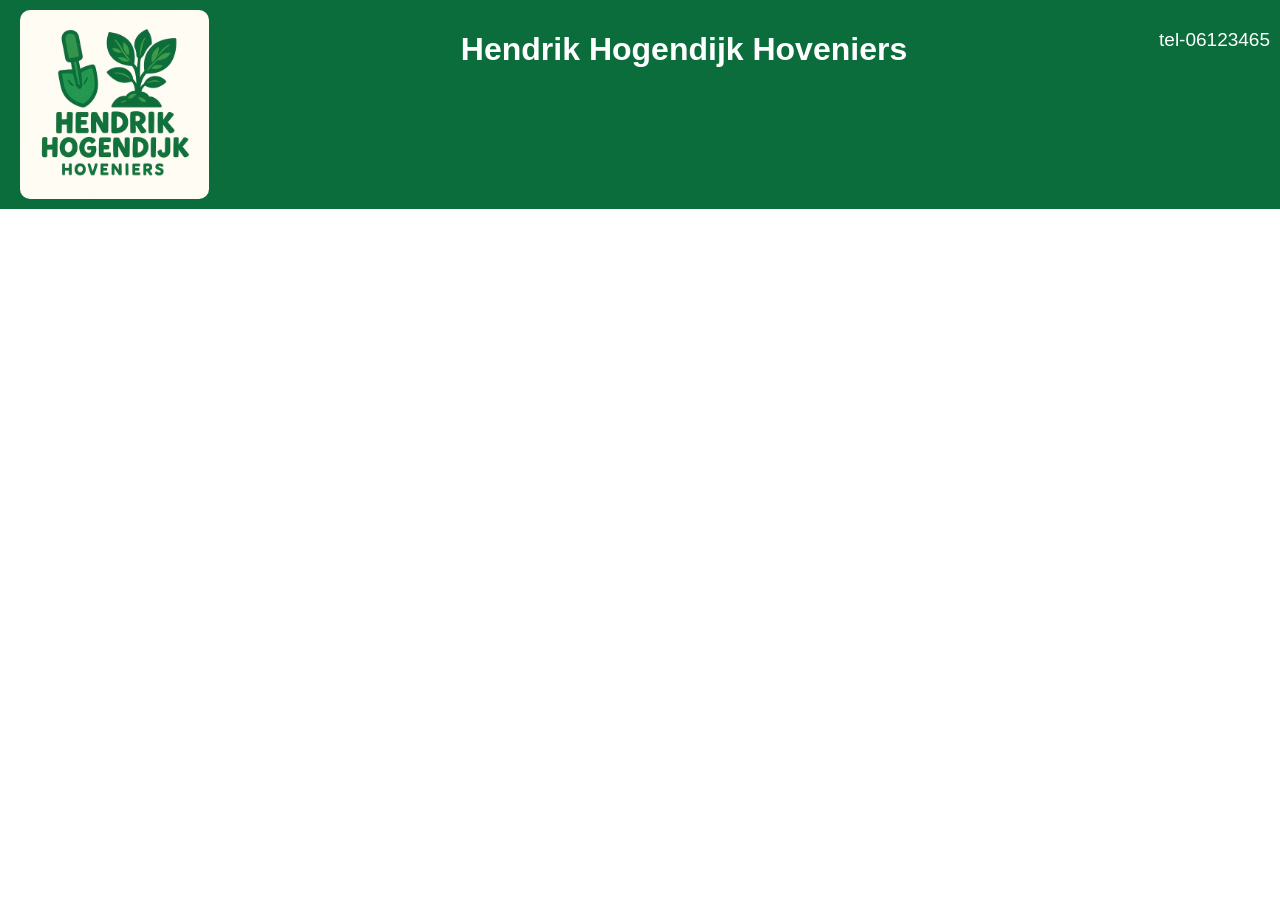
==== index.html @ 96139354 "header is af voor desktop ben bezig met header voor telefoon" ====
<!DOCTYPE html>
<html lang="en">

<head>
    <meta charset="UTF-8">
    <meta name="viewport" content="width=device-width, initial-scale=1.0">
    <title>Document</title>
    <link rel="stylesheet" href="./assets/css/style.css">
</head>

<body>
    <header>
        <img src="./assets/images/logo.webp" alt="logo">
        <h1>Hendrik Hogendijk Hoveniers</h1>
        <p class="phone_number">tel-06123465</p>
    </header>

</body>

</html>
---- assets/css/style.css ----
body {
  margin: 0px;
  font-family: Arial, Helvetica, sans-serif;
}

header {
  background-color: #0C6D3C;
  display: flex;
  justify-content: space-between;
  gap: 50px;
  padding: 10px;
  color: white;
}
header .phone_number {
  font-size: 19px;
}
header img {
  border-radius: 10px;
  width: 15%;
  min-width: 100px;
  min-height: auto;
  height: auto;
  margin-left: 10px;
}/*# sourceMappingURL=style.css.map */
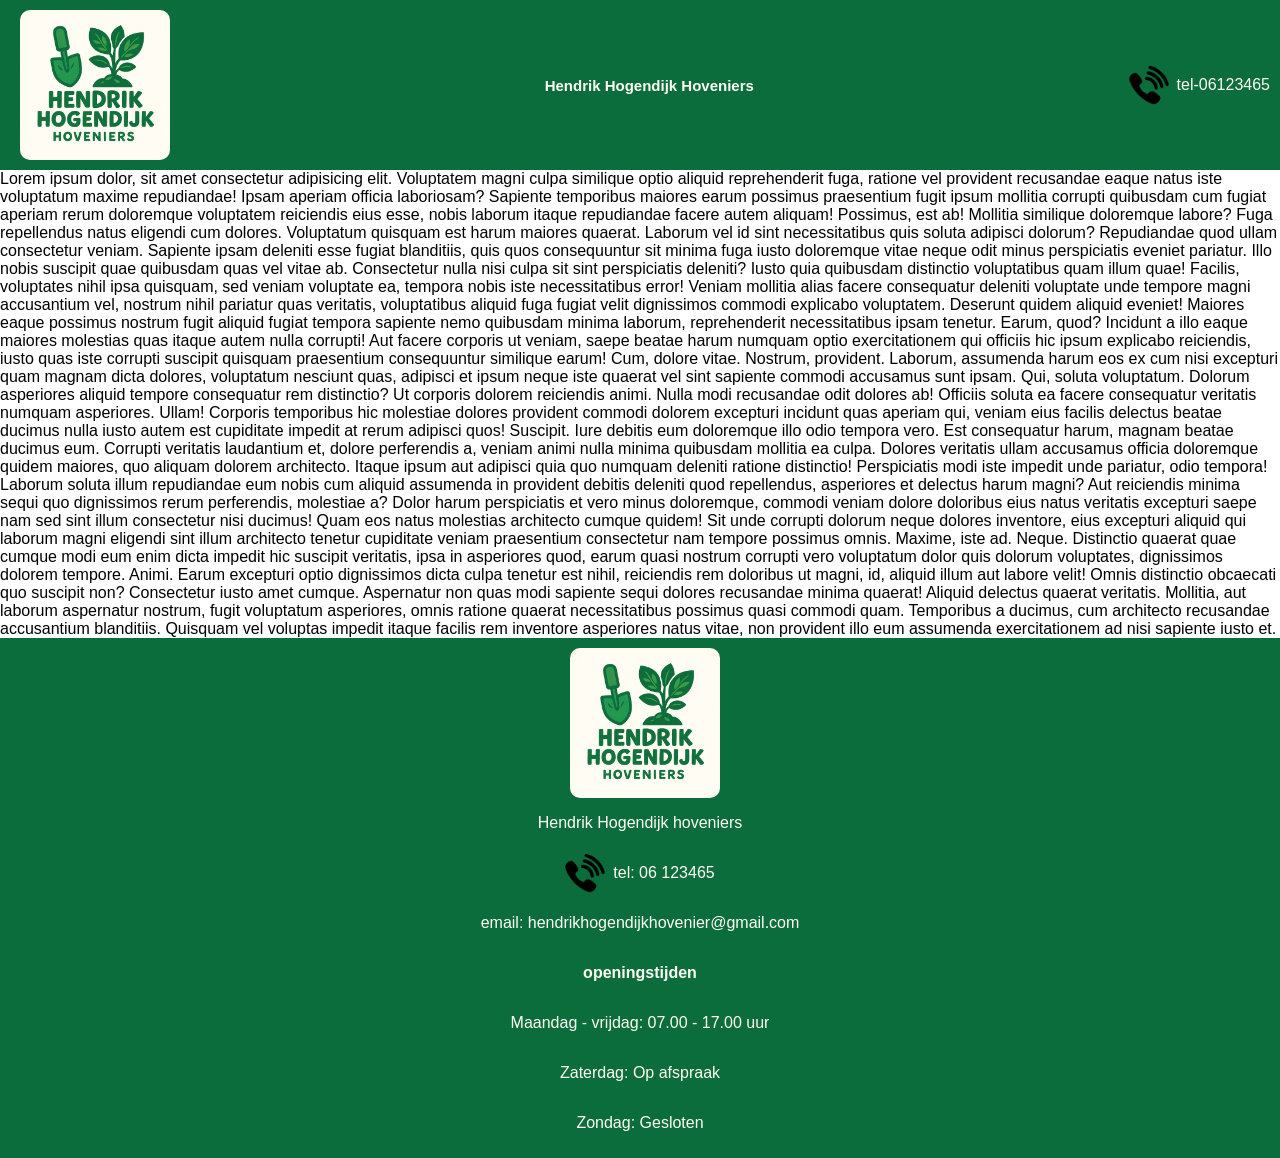
==== commit 87a48506: "header en footer goed responsive" ====
--- a/index.html
+++ b/index.html
@@ -12,9 +12,73 @@
     <header>
         <img src="./assets/images/logo.webp" alt="logo">
         <h1>Hendrik Hogendijk Hoveniers</h1>
-        <p class="phone_number">tel-06123465</p>
+        <div class="phone_section">
+            <img src="./assets/images/phone_icon.png" alt="phone">
+            <p class="phone_number">tel-06123465</p>
+        </div>
     </header>
+    Lorem ipsum dolor, sit amet consectetur adipisicing elit. Voluptatem magni culpa similique optio aliquid
+    reprehenderit fuga, ratione vel provident recusandae eaque natus iste voluptatum maxime repudiandae! Ipsam aperiam
+    officia laboriosam?
+    Sapiente temporibus maiores earum possimus praesentium fugit ipsum mollitia corrupti quibusdam cum fugiat aperiam
+    rerum doloremque voluptatem reiciendis eius esse, nobis laborum itaque repudiandae facere autem aliquam! Possimus,
+    est ab!
+    Mollitia similique doloremque labore? Fuga repellendus natus eligendi cum dolores. Voluptatum quisquam est harum
+    maiores quaerat. Laborum vel id sint necessitatibus quis soluta adipisci dolorum? Repudiandae quod ullam consectetur
+    veniam.
+    Sapiente ipsam deleniti esse fugiat blanditiis, quis quos consequuntur sit minima fuga iusto doloremque vitae neque
+    odit minus perspiciatis eveniet pariatur. Illo nobis suscipit quae quibusdam quas vel vitae ab.
+    Consectetur nulla nisi culpa sit sint perspiciatis deleniti? Iusto quia quibusdam distinctio voluptatibus quam illum
+    quae! Facilis, voluptates nihil ipsa quisquam, sed veniam voluptate ea, tempora nobis iste necessitatibus error!
+    Veniam mollitia alias facere consequatur deleniti voluptate unde tempore magni accusantium vel, nostrum nihil
+    pariatur quas veritatis, voluptatibus aliquid fuga fugiat velit dignissimos commodi explicabo voluptatem. Deserunt
+    quidem aliquid eveniet!
+    Maiores eaque possimus nostrum fugit aliquid fugiat tempora sapiente nemo quibusdam minima laborum, reprehenderit
+    necessitatibus ipsam tenetur. Earum, quod? Incidunt a illo eaque maiores molestias quas itaque autem nulla corrupti!
+    Aut facere corporis ut veniam, saepe beatae harum numquam optio exercitationem qui officiis hic ipsum explicabo
+    reiciendis, iusto quas iste corrupti suscipit quisquam praesentium consequuntur similique earum! Cum, dolore vitae.
+    Nostrum, provident. Laborum, assumenda harum eos ex cum nisi excepturi quam magnam dicta dolores, voluptatum
+    nesciunt quas, adipisci et ipsum neque iste quaerat vel sint sapiente commodi accusamus sunt ipsam.
+    Qui, soluta voluptatum. Dolorum asperiores aliquid tempore consequatur rem distinctio? Ut corporis dolorem
+    reiciendis animi. Nulla modi recusandae odit dolores ab! Officiis soluta ea facere consequatur veritatis numquam
+    asperiores. Ullam!
+    Corporis temporibus hic molestiae dolores provident commodi dolorem excepturi incidunt quas aperiam qui, veniam eius
+    facilis delectus beatae ducimus nulla iusto autem est cupiditate impedit at rerum adipisci quos! Suscipit.
+    Iure debitis eum doloremque illo odio tempora vero. Est consequatur harum, magnam beatae ducimus eum. Corrupti
+    veritatis laudantium et, dolore perferendis a, veniam animi nulla minima quibusdam mollitia ea culpa.
+    Dolores veritatis ullam accusamus officia doloremque quidem maiores, quo aliquam dolorem architecto. Itaque ipsum
+    aut adipisci quia quo numquam deleniti ratione distinctio! Perspiciatis modi iste impedit unde pariatur, odio
+    tempora!
+    Laborum soluta illum repudiandae eum nobis cum aliquid assumenda in provident debitis deleniti quod repellendus,
+    asperiores et delectus harum magni? Aut reiciendis minima sequi quo dignissimos rerum perferendis, molestiae a?
+    Dolor harum perspiciatis et vero minus doloremque, commodi veniam dolore doloribus eius natus veritatis excepturi
+    saepe nam sed sint illum consectetur nisi ducimus! Quam eos natus molestias architecto cumque quidem!
+    Sit unde corrupti dolorum neque dolores inventore, eius excepturi aliquid qui laborum magni eligendi sint illum
+    architecto tenetur cupiditate veniam praesentium consectetur nam tempore possimus omnis. Maxime, iste ad. Neque.
+    Distinctio quaerat quae cumque modi eum enim dicta impedit hic suscipit veritatis, ipsa in asperiores quod, earum
+    quasi nostrum corrupti vero voluptatum dolor quis dolorum voluptates, dignissimos dolorem tempore. Animi.
+    Earum excepturi optio dignissimos dicta culpa tenetur est nihil, reiciendis rem doloribus ut magni, id, aliquid
+    illum aut labore velit! Omnis distinctio obcaecati quo suscipit non? Consectetur iusto amet cumque.
+    Aspernatur non quas modi sapiente sequi dolores recusandae minima quaerat! Aliquid delectus quaerat veritatis.
+    Mollitia, aut laborum aspernatur nostrum, fugit voluptatum asperiores, omnis ratione quaerat necessitatibus possimus
+    quasi commodi quam.
+    Temporibus a ducimus, cum architecto recusandae accusantium blanditiis. Quisquam vel voluptas impedit itaque facilis
+    rem inventore asperiores natus vitae, non provident illo eum assumenda exercitationem ad nisi sapiente iusto et.
+    <footer>
+        <img class="logo" src="./assets/images/logo.webp" alt="logo">
+        <p>Hendrik Hogendijk hoveniers</p>
+        <div class="phone_section">
+            <img src="./assets/images/phone_icon.png" alt="phone">
+            <p>tel: 06 123465</p>
+        </div>
 
+        <p>email: hendrikhogendijkhovenier@gmail.com</p>
+        <p id="open_dates">openingstijden</p>
+        <p>Maandag - vrijdag: 07.00 - 17.00 uur</p>
+        <p>Zaterdag: Op afspraak</p>
+        <p>Zondag: Gesloten</p>
+
+    </footer>
 </body>
 
 </html>
--- a/assets/css/style.css
+++ b/assets/css/style.css
@@ -1,24 +1,71 @@
 body {
   margin: 0px;
   font-family: Arial, Helvetica, sans-serif;
+  min-width: 320px;
 }
 
 header {
   background-color: #0C6D3C;
   display: flex;
   justify-content: space-between;
-  gap: 50px;
+  align-items: center;
+  flex-wrap: wrap;
+  gap: 15px;
   padding: 10px;
-  color: white;
+  color: #FFFDF5;
 }
 header .phone_number {
   font-size: 19px;
+  margin: 0;
+}
+header .phone_section {
+  display: flex;
+  align-items: center;
+  gap: 8px;
+}
+header .phone_section img {
+  width: 40px;
+  height: auto;
+  border-radius: 0;
+  margin-left: 0;
+}
+header .phone_section .phone_number {
+  font-size: 16px;
 }
 header img {
   border-radius: 10px;
-  width: 15%;
-  min-width: 100px;
-  min-height: auto;
+  max-width: 150px;
   height: auto;
   margin-left: 10px;
+}
+header h1 {
+  font-size: 15px;
+}
+
+footer {
+  background-color: #0C6D3C;
+  display: flex;
+  flex-direction: column;
+  align-items: center;
+  padding: 10px;
+  color: #FFFDF5;
+}
+footer img {
+  width: 40px;
+  height: auto;
+  border-radius: 0;
+  margin-left: 0;
+}
+footer img.logo {
+  width: 150px;
+  border-radius: 10px;
+  margin-left: 10px;
+}
+footer .phone_section {
+  display: flex;
+  align-items: center;
+  gap: 8px;
+}
+footer #open_dates {
+  font-weight: bold;
 }/*# sourceMappingURL=style.css.map */
